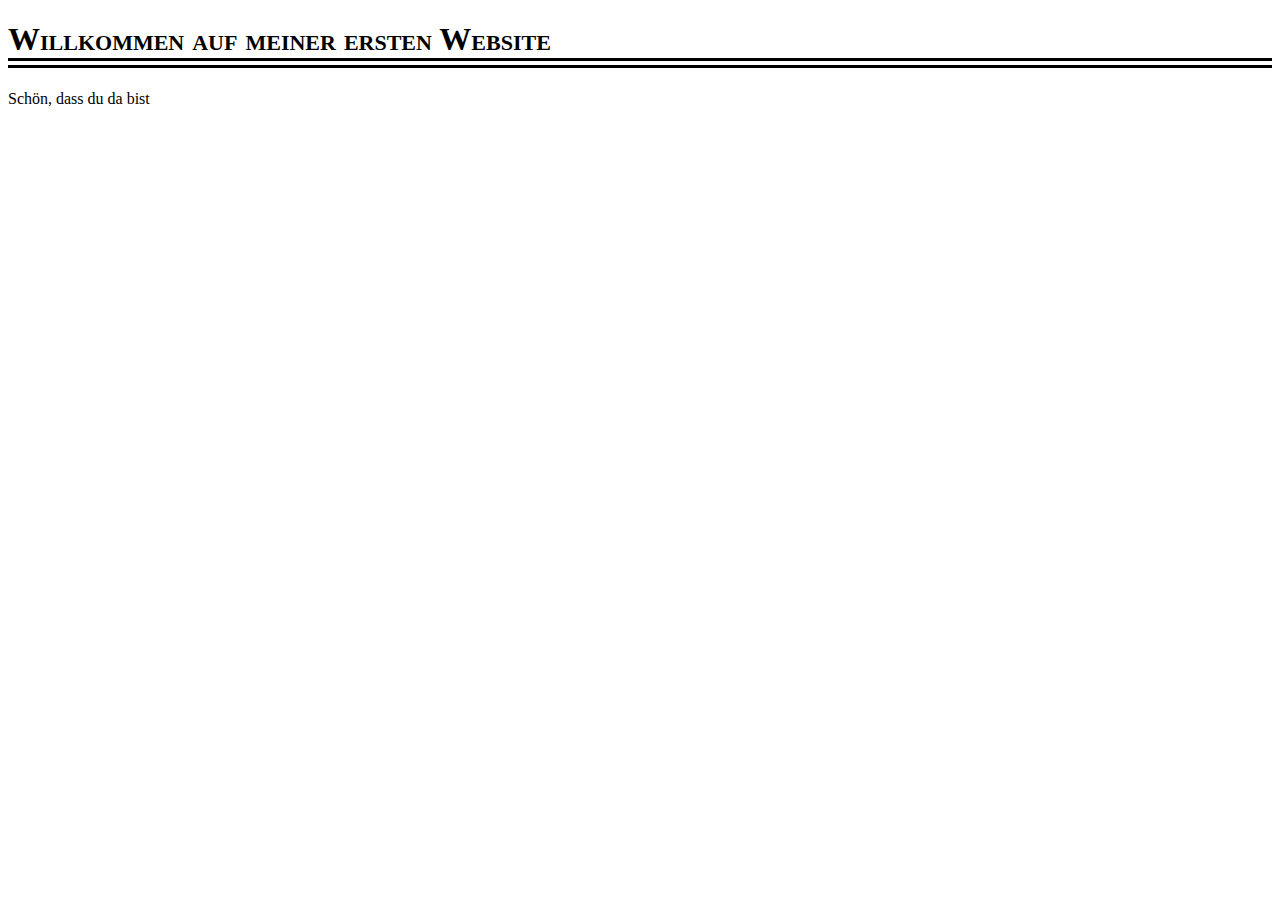
==== Meine-erste-Website.html @ afe498dc "Add Meine-erste-Website.html" ====
<!DOCTYPE html>
<html>
    <head>
        <meta charset="utf-8" />
        <title>Meine erste Website</title>
        <link rel="stylesheet" href="style.css" />
    </head>
    <body>
        <h1>Willkommen auf meiner ersten Website</h1>
        <p>Schön, dass du da bist</p>
    </body>
</html>
---- style.css ----
h1 {
    border-bottom: 10px double black;
    /*Kleinbuchstaben als Großbuchstaben darstellen */
    font-variant: small-caps;
    /*Schriftfarbe ändern */
}
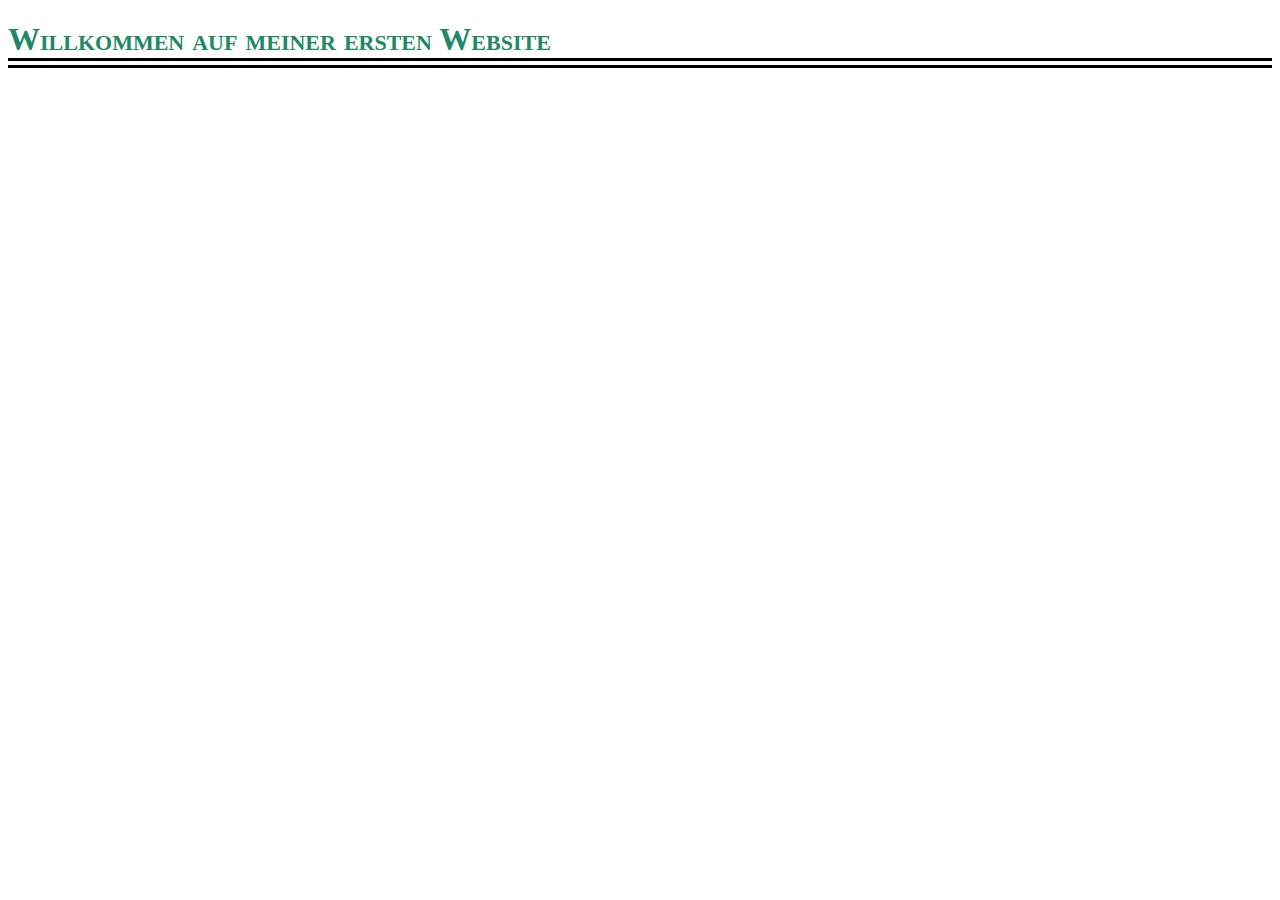
==== commit ba4487a6: "Add files via upload" ====
--- a/Meine-erste-Website.html
+++ b/Meine-erste-Website.html
@@ -8,5 +8,6 @@
     <body>
         <h1>Willkommen auf meiner ersten Website</h1>
         <p>Schön, dass du da bist</p>
+
     </body>
 </html>--- a/style.css
+++ b/style.css
@@ -3,4 +3,8 @@
     /*Kleinbuchstaben als Großbuchstaben darstellen */
     font-variant: small-caps;
     /*Schriftfarbe ändern */
+    color: rgb(32, 136, 101);
+}
+p {
+    color: white;
 }